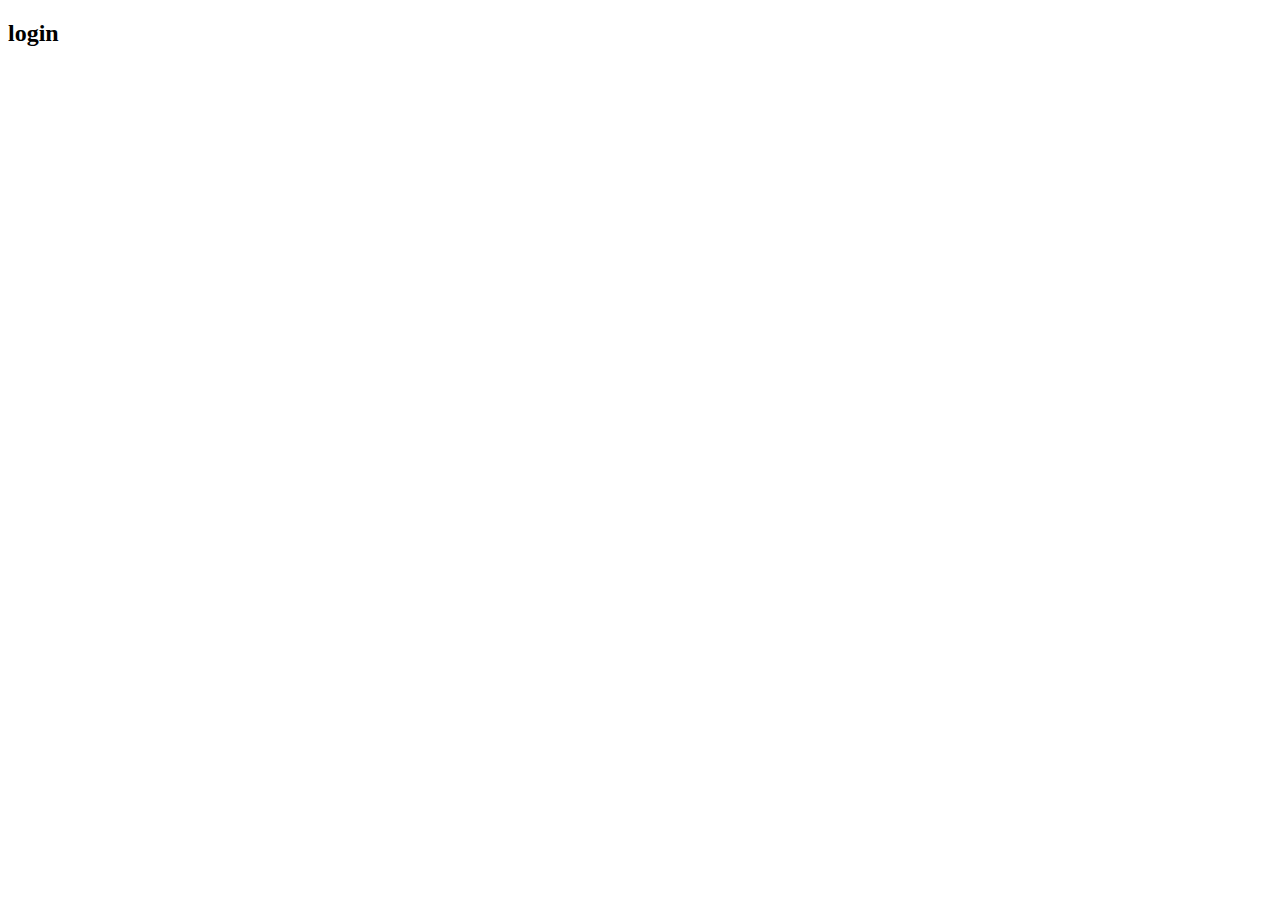
==== login.html @ 971e2d34 "add login page" ====
<!DOCTYPE html>
<html lang="en">
<head>
    <meta charset="UTF-8">
    <meta http-equiv="X-UA-Compatible" content="IE=edge">
    <meta name="viewport" content="width=device-width, initial-scale=1.0">
    <title>Document</title>
</head>
<body>
    <h2>login</h2>
</body>
</html>
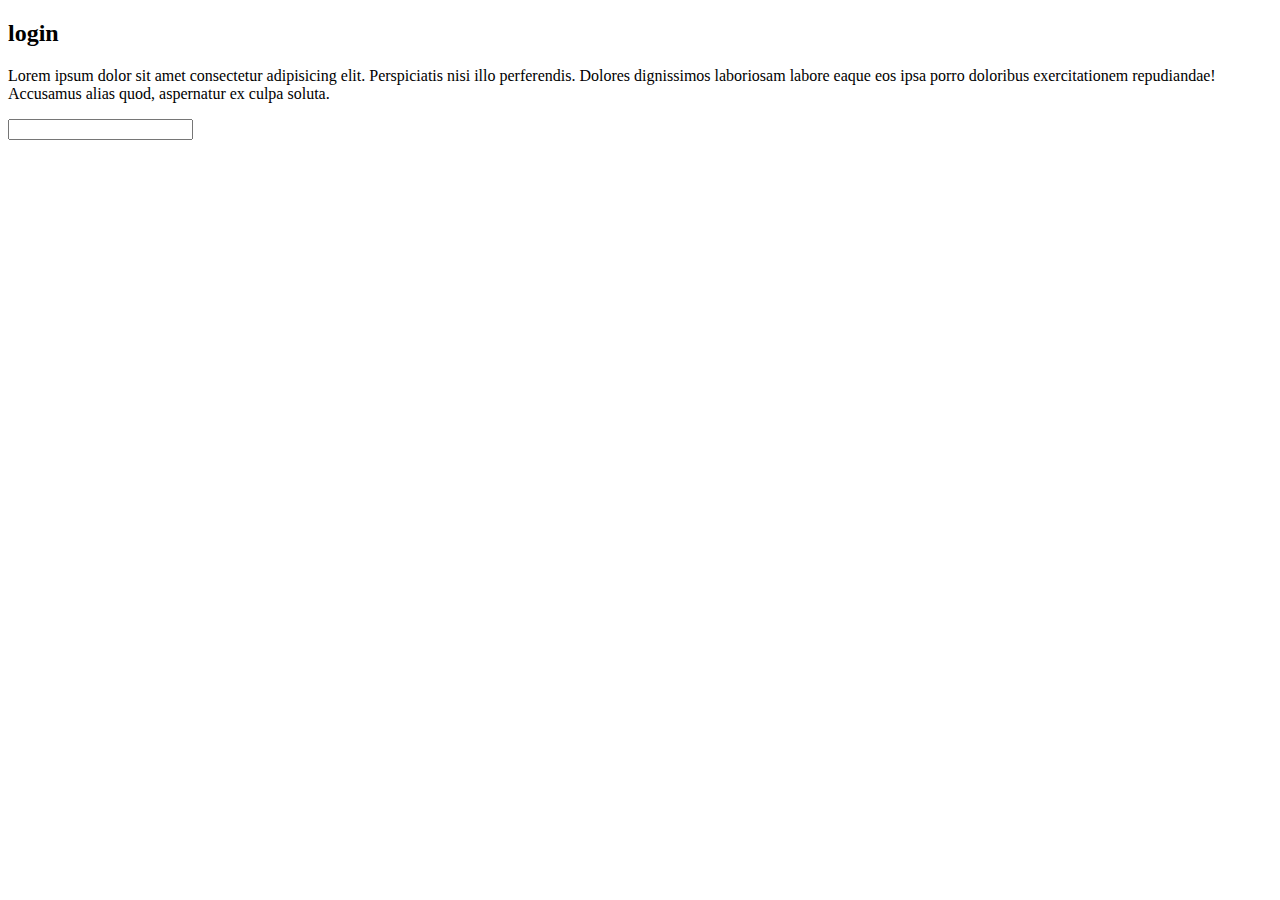
==== commit 29c36760: "add paragraph in" ====
--- a/login.html
+++ b/login.html
@@ -8,5 +8,7 @@
 </head>
 <body>
     <h2>login</h2>
+    <p>Lorem ipsum dolor sit amet consectetur adipisicing elit. Perspiciatis nisi illo perferendis. Dolores dignissimos laboriosam labore eaque eos ipsa porro doloribus exercitationem repudiandae! Accusamus alias quod, aspernatur ex culpa soluta.</p>
+    <input type="text">
 </body>
 </html>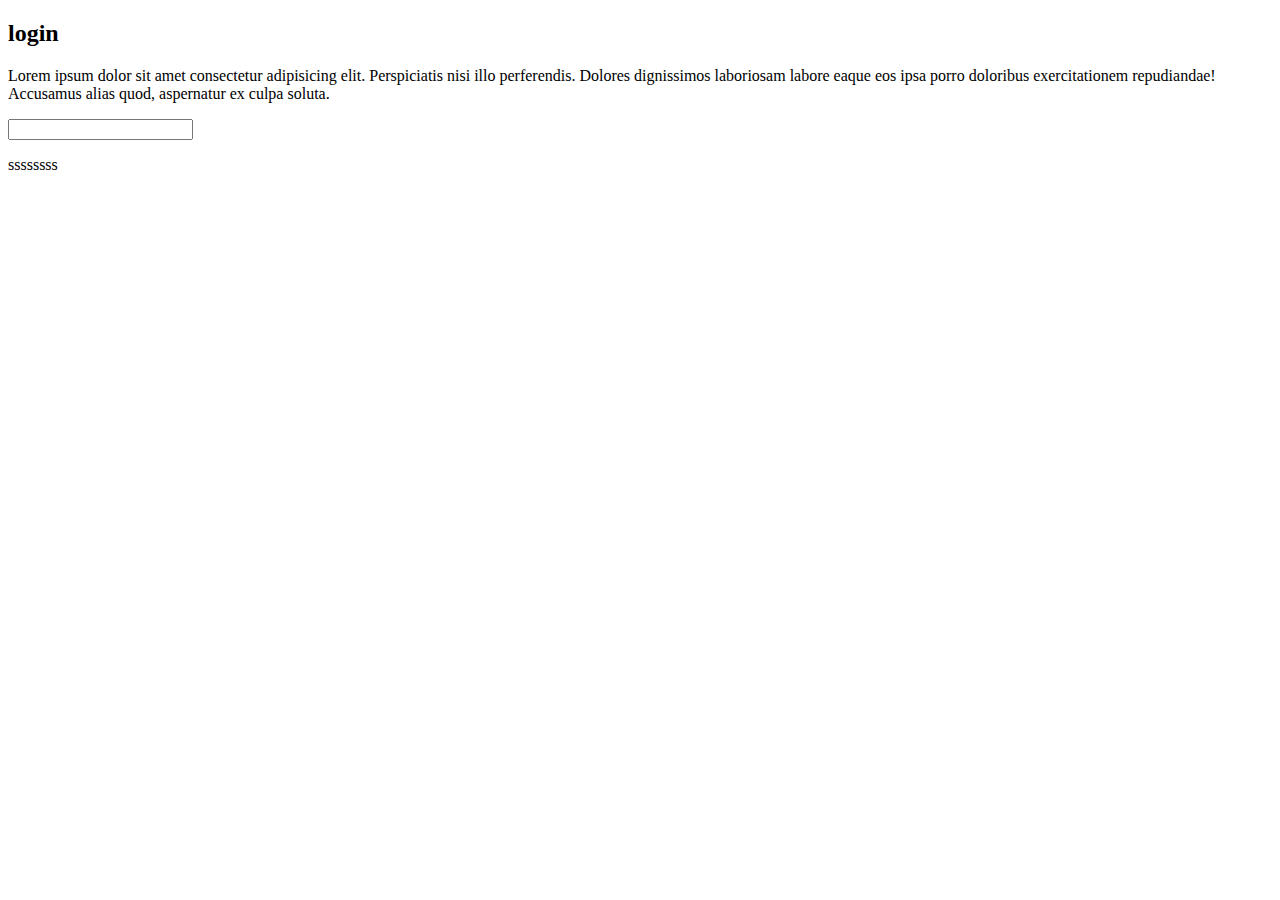
==== commit e287942f: "add p" ====
--- a/login.html
+++ b/login.html
@@ -10,5 +10,6 @@
     <h2>login</h2>
     <p>Lorem ipsum dolor sit amet consectetur adipisicing elit. Perspiciatis nisi illo perferendis. Dolores dignissimos laboriosam labore eaque eos ipsa porro doloribus exercitationem repudiandae! Accusamus alias quod, aspernatur ex culpa soluta.</p>
     <input type="text">
+    <p>ssssssss</p>
 </body>
 </html>